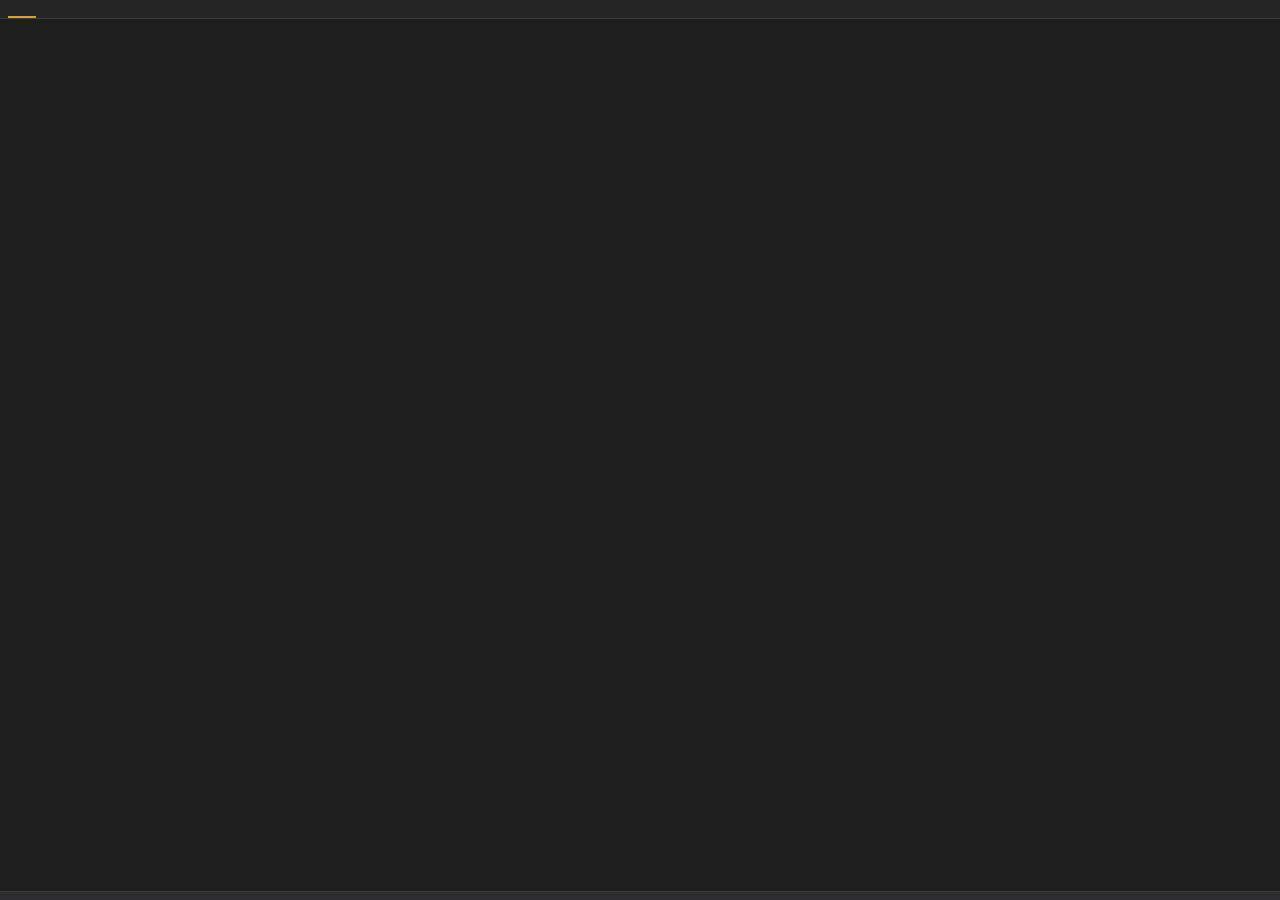
==== ui/index.html @ 59f413dc "Open the GUI from the label, and make both lists say more The window menu put DalSegno's items in a " ====
<!DOCTYPE html>
<html>
<head>
  <meta charset="utf-8">
  <meta http-equiv="Content-Security-Policy"
        content="default-src 'none'; style-src 'self'; script-src 'self';">
  <link rel="stylesheet" href="style.css">
  <title>DeskPilot</title>
</head>
<body>

<div id="tabs">
  <button class="tab active" data-tab="hotkeys" id="tabBtnHotkeys"></button>
  <button class="tab" data-tab="rules" id="tabBtnRules"></button>
  <button class="tab" data-tab="settings" id="tabBtnSettings"></button>
</div>

<div id="main">

  <section id="tab-hotkeys" class="tabpane active">
    <div class="inner">
      <h2 id="hkH"></h2>
      <p class="help" id="hkHelp"></p>
      <div id="hkList"></div>

      <h2 id="prefixH"></h2>
      <p class="help" id="prefixHelp"></p>
      <div id="prefixList"></div>
    </div>
  </section>

  <section id="tab-rules" class="tabpane">
    <div class="inner">
      <h2 id="rulesH"></h2>
      <p class="help" id="rulesHelp"></p>
      <div class="tablewrap">
        <table id="rulesTable">
          <thead><tr>
            <th id="thExe"></th>
            <th id="thTitle"></th>
            <th id="thDesktop"></th>
            <th style="text-align:center" id="thFollow"></th>
            <th></th>
          </tr></thead>
          <tbody id="rulesBody"></tbody>
        </table>
      </div>
      <p>
        <button id="btnAddRule" class="small"></button>
        <button id="btnSaveRules" class="small primary"></button>
        <span id="rulesDirty" class="dirty"></span>
      </p>

      <h2 id="winsH"></h2>
      <p class="help" id="winsHelp"></p>
      <div class="tablewrap">
        <table>
          <thead><tr>
            <th id="thWinProgram"></th><th id="thWinTitle"></th>
            <th id="thWinDesktop"></th><th></th>
          </tr></thead>
          <tbody id="winBody"></tbody>
        </table>
      </div>
      <p><button id="btnRefreshWins" class="small"></button></p>
    </div>
  </section>

  <section id="tab-settings" class="tabpane">
    <div class="inner">
      <h2 id="menuH"></h2>
      <p class="help" id="menuHelp"></p>
      <label class="toggle"><input type="checkbox" id="tglTitleMenu"> <span id="lblTitleMenu"></span></label>
      <div class="field">
        <label><span id="lblMenuModifier"></span>
          <input id="inMenuModifier" class="short"></label>
        <label><span id="lblMenuButton"></span>
          <input id="inMenuButton" class="short"></label>
      </div>
      <label class="toggle"><input type="checkbox" id="tglWholeWindow"> <span id="lblWholeWindow"></span></label>
      <p class="help" id="wholeWindowHelp"></p>
      <div class="field">
        <label><span id="lblExclude"></span>
          <input id="inExclude" class="wide"></label>
      </div>
      <p class="help" id="excludeHelp"></p>

      <h2 id="taskbarH"></h2>
      <label class="toggle"><input type="checkbox" id="tglNameInTray"> <span id="lblNameInTray"></span></label>
      <label class="toggle"><input type="checkbox" id="tglWheel"> <span id="lblWheel"></span></label>
      <p class="help" id="wheelHelp"></p>
      <label class="toggle"><input type="checkbox" id="tglArrows"> <span id="lblArrows"></span></label>
      <p class="help" id="arrowsHelp"></p>

      <h2 id="langH"></h2>
      <p class="help" id="langHelp"></p>
      <label class="radio"><input type="radio" name="lang" value="en"> English</label>
      <label class="radio"><input type="radio" name="lang" value="sv"> Svenska</label>

      <h2 id="filesH"></h2>
      <button id="btnOpenConfig" class="small"></button>
      <button id="btnReload" class="small"></button>
    </div>
  </section>

</div>

<div id="statusbar"><span id="status"></span></div>

<script src="app.js"></script>
</body>
</html>
---- ui/style.css ----
:root {
  --bg:        #1e1e1e;
  --bg2:       #252526;
  --bg3:       #2d2d30;
  --border:    #3c3c3c;
  --text:      #d4d4d4;
  --text-dim:  #9a9a9a;
  --accent:    #c9a34a;   /* segno gold, matching the icon */
  --accent2:   #e0b95c;
  --green:     #2ea043;
  --red:       #d63232;
}
* { box-sizing: border-box; margin: 0; padding: 0; }
html, body { height: 100%; }
body {
  font: 13px "Segoe UI", sans-serif;
  background: var(--bg);
  color: var(--text);
  display: flex;
  flex-direction: column;
  overflow: hidden;
}

/* ── topbar ──────────────────────────────────────────────────────────── */
#topbar {
  display: flex;
  align-items: center;
  gap: 14px;
  padding: 8px 12px;
  background: var(--bg3);
  border-bottom: 1px solid var(--border);
}
#logo { font-size: 20px; color: var(--accent); line-height: 1; }
#appname { font-weight: 600; font-size: 14px; margin-right: 10px; }
#appname .sub { font-weight: 400; color: var(--text-dim); }
#langSel { padding: 3px 6px; }
.spacer { flex: 1; }

button {
  font: inherit;
  color: var(--text);
  background: var(--bg2);
  border: 1px solid var(--border);
  border-radius: 4px;
  padding: 5px 12px;
  cursor: pointer;
}
button:hover { background: #37373d; }
button:disabled { opacity: .45; cursor: default; }
button.primary { background: var(--accent); border-color: var(--accent2); color: #1e1e1e; font-weight: 600; }
button.primary:hover { background: var(--accent2); }
button.small { padding: 2px 8px; font-size: 12px; }
th.selcol, td.selcol { width: 28px; text-align: center; }
.hkrow { display: flex; align-items: center; gap: 12px; margin: 4px 0; }
.hkcombo { white-space: nowrap; font-variant-numeric: tabular-nums; }
.hkkey { width: 90px; }
.hklbl { color: var(--text-dim); }
button.danger-armed { background: var(--red); border-color: #f05050; color: #fff; }

.toggle {
  display: inline-flex;
  align-items: center;
  gap: 6px;
  cursor: pointer;
  color: var(--text-dim);
  user-select: none;
  white-space: nowrap;
}
.toggle input { accent-color: var(--accent); cursor: pointer; }
.toggle:hover { color: var(--text); }

/* ── tabs ────────────────────────────────────────────────────────────── */
#tabs {
  display: flex;
  gap: 2px;
  background: var(--bg2);
  border-bottom: 1px solid var(--border);
  padding: 0 8px;
}
#tabs .tab {
  background: none;
  border: none;
  border-bottom: 2px solid transparent;
  border-radius: 0;
  color: var(--text-dim);
  padding: 8px 14px;
}
#tabs .tab:hover { color: var(--text); }
#tabs .tab.active { color: var(--accent2); border-bottom-color: var(--accent); }

/* ── panes ───────────────────────────────────────────────────────────── */
#main { flex: 1; min-height: 0; display: flex; }
.tabpane { display: none; flex: 1; min-width: 0; flex-direction: column; }
.tabpane.active { display: flex; }
.pane-head {
  display: flex;
  align-items: center;
  gap: 10px;
  padding: 8px 12px;
}
.pane-head label { color: var(--text-dim); }
.hint { color: var(--text-dim); font-style: italic; }
select, input[type=text], textarea {
  font: inherit;
  color: var(--text);
  background: var(--bg2);
  border: 1px solid var(--border);
  border-radius: 4px;
  padding: 4px 8px;
}
select:focus, input[type=text]:focus, textarea:focus { outline: 1px solid var(--accent); }

.tablewrap { flex: 1; overflow: auto; min-height: 0; }
table { width: 100%; border-collapse: collapse; }
th {
  position: sticky;
  top: 0;
  background: var(--bg3);
  text-align: left;
  font-size: 11px;
  text-transform: uppercase;
  letter-spacing: .5px;
  color: var(--text-dim);
  padding: 6px 10px;
  border-bottom: 1px solid var(--border);
  z-index: 1;
}
td {
  padding: 6px 10px;
  border-bottom: 1px solid #2a2a2a;
  vertical-align: middle;
}
tbody tr:hover { background: var(--bg3); }
td.num { text-align: right; font-variant-numeric: tabular-nums; color: var(--text-dim); white-space: nowrap; }
td.actions { text-align: right; white-space: nowrap; }
td.actions button { margin-left: 6px; }
.ellip { max-width: 420px; overflow: hidden; text-overflow: ellipsis; white-space: nowrap; }
.empty-row td { color: var(--text-dim); font-style: italic; }

.badge {
  display: inline-block;
  font-size: 11px;
  border-radius: 3px;
  padding: 1px 6px;
  background: var(--bg3);
  border: 1px solid var(--border);
  color: var(--text-dim);
}
.badge.rule { color: var(--accent2); border-color: var(--accent); }
.ok { color: var(--green); }
.dim { color: var(--text-dim); }
/* our own settings window: listed so it can be seen, greyed because window
   rules never touch it (see ownWinTip) */
tr.own td { color: var(--text-dim); }

/* ── rules ───────────────────────────────────────────────────────────── */
#tab-rules, #tab-settings { overflow-y: auto; display: none; }
#tab-rules.active, #tab-settings.active { display: block; }
/* every pane gets the same breathing room, and scrolls on its own */
.inner {
  padding: 18px 26px 26px;
  max-width: 900px;
  flex: 1;
  min-height: 0;
  overflow-y: auto;
}
.inner > h2:first-child { margin-top: 4px; }
#tab-rules h2, #tab-settings h2 {
  font-size: 12px;
  text-transform: uppercase;
  letter-spacing: .5px;
  color: var(--text-dim);
  margin: 18px 0 6px;
}
#tab-rules h2:first-child, #tab-settings h2:first-child { margin-top: 0; }
#tab-rules p.help, #tab-settings p.help { color: var(--text-dim); margin: 4px 0 10px; }
.radio {
  display: flex;
  align-items: center;
  gap: 6px;
  margin: 6px 0;
  cursor: pointer;
  user-select: none;
}
.radio input { accent-color: var(--accent); cursor: pointer; }
#rulesTable input[type=text] { width: 100%; }
#rulesTable td.alias { width: 180px; }
#rulesTable td.rx { width: 60px; text-align: center; }
#rulesTable td.del { width: 40px; text-align: center; }
.ignore-grid { display: flex; gap: 16px; }
.ignore-grid > div { flex: 1; }
.ignore-grid textarea { width: 100%; height: 110px; resize: vertical; font-family: Consolas, monospace; font-size: 12px; }
#rulesFooter { display: flex; align-items: center; gap: 12px; margin-top: 14px; }
#rulesDirty { color: var(--accent2); font-style: italic; }

/* ── statusbar ───────────────────────────────────────────────────────── */
#statusbar {
  padding: 4px 12px;
  background: var(--bg3);
  border-top: 1px solid var(--border);
  color: var(--text-dim);
  font-size: 12px;
  display: flex;
  gap: 14px;
}
#statusbar .warn { color: #e0b95c; }

/* ── DeskPilot additions ─────────────────────────────────────────────── */
.field { display: flex; flex-wrap: wrap; gap: 18px; margin: 6px 0 10px; }
.field label { display: flex; align-items: center; gap: 8px; color: var(--text-dim); }
input.short { width: 110px; }
input.wide { width: 340px; }
td input.wide { width: 100%; box-sizing: border-box; }
.dirty { margin-left: 10px; color: var(--warn, #d19a2f); font-size: 12px; }
.hkrow input.hkkey { width: 150px; }
#rulesTable td { vertical-align: middle; }
#rulesTable select.r-desktop { width: 64px; }
#rulesTable input.r-exe { width: 150px; }
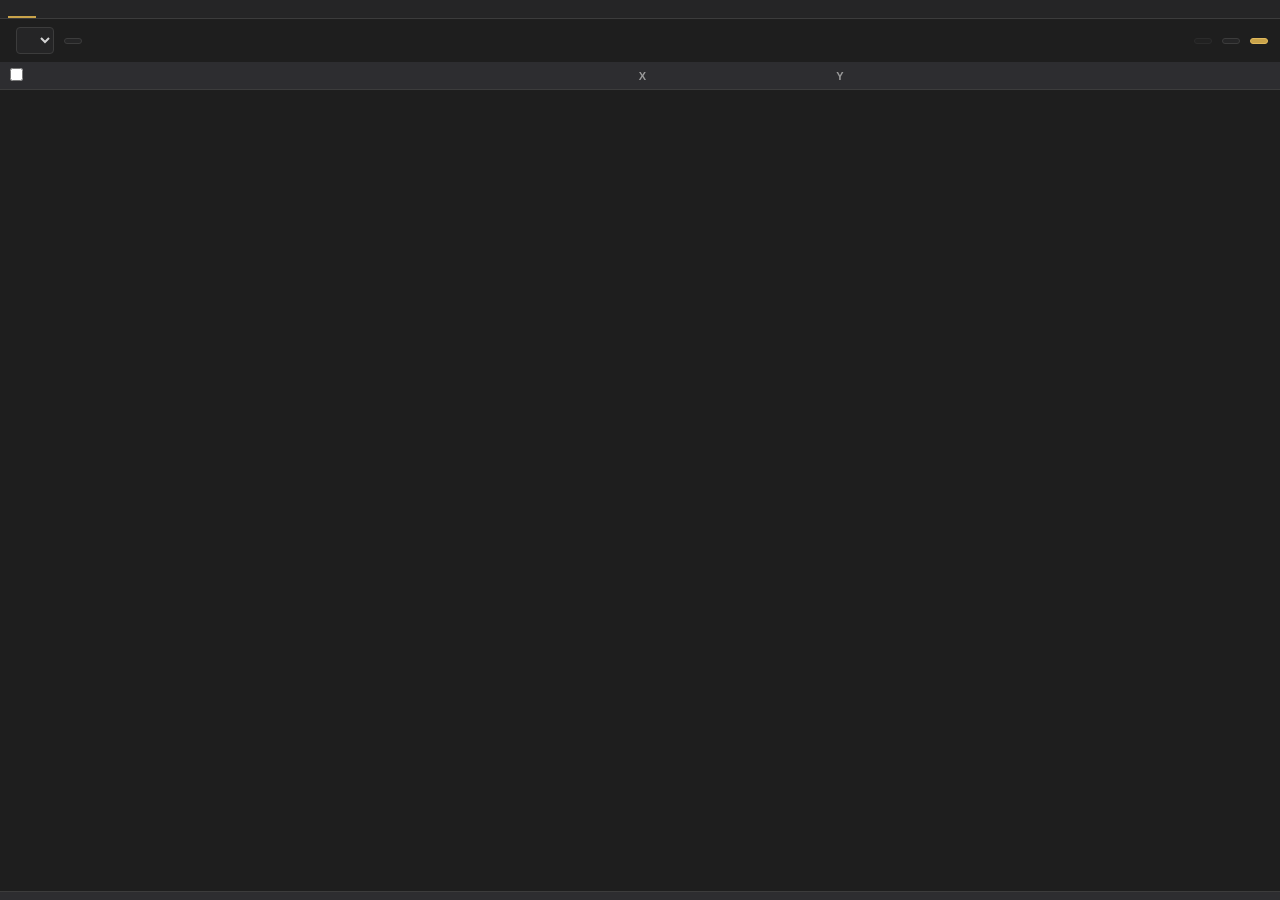
==== commit 5ed11df3: "Rules and positions in one list, one save/rule dialog, maximized windows, rules-only programs - Maxi" ====
--- a/ui/index.html
+++ b/ui/index.html
@@ -1,96 +1,96 @@
 <!DOCTYPE html>
-<html>
+<html lang="en">
 <head>
-  <meta charset="utf-8">
-  <meta http-equiv="Content-Security-Policy"
-        content="default-src 'none'; style-src 'self'; script-src 'self';">
-  <link rel="stylesheet" href="style.css">
-  <title>DeskPilot</title>
+<meta charset="utf-8">
+<title>DalSegno Window Keeper</title>
+<link rel="stylesheet" href="style.css">
 </head>
 <body>
 
 <div id="tabs">
-  <button class="tab active" data-tab="hotkeys" id="tabBtnHotkeys"></button>
-  <button class="tab" data-tab="rules" id="tabBtnRules"></button>
+  <button class="tab active" data-tab="positions" id="tabBtnPositions"></button>
+  <button class="tab" data-tab="windows" id="tabBtnWindows"></button>
   <button class="tab" data-tab="settings" id="tabBtnSettings"></button>
 </div>
 
 <div id="main">
 
-  <section id="tab-hotkeys" class="tabpane active">
-    <div class="inner">
-      <h2 id="hkH"></h2>
-      <p class="help" id="hkHelp"></p>
-      <div id="hkList"></div>
-
-      <h2 id="prefixH"></h2>
-      <p class="help" id="prefixHelp"></p>
-      <div id="prefixList"></div>
+  <section id="tab-positions" class="tabpane active">
+    <div class="pane-head">
+      <label><span id="lblSetup"></span>&nbsp;<select id="setupSel"></select></label>
+      <button id="btnAddRule" class="small"></button>
+      <span class="spacer"></span>
+      <button id="btnForgetSel" class="small" disabled></button>
+      <button id="btnSaveAll" class="small"></button>
+      <button id="btnApplyAll" class="small primary"></button>
+    </div>
+    <div class="tablewrap">
+      <table id="posTable">
+        <thead><tr>
+          <th class="selcol"><input type="checkbox" id="selAllPos"></th>
+          <th id="thWindow"></th><th id="thIdentity"></th>
+          <th style="text-align:center" id="thActive"></th>
+          <th style="text-align:right" id="thX">X</th>
+          <th style="text-align:right" id="thY">Y</th>
+          <th style="text-align:right" id="thWidth"></th>
+          <th style="text-align:right" id="thHeight"></th>
+          <th></th>
+        </tr></thead>
+        <tbody id="posBody"></tbody>
+      </table>
     </div>
   </section>
 
-  <section id="tab-rules" class="tabpane">
-    <div class="inner">
-      <h2 id="rulesH"></h2>
-      <p class="help" id="rulesHelp"></p>
-      <div class="tablewrap">
-        <table id="rulesTable">
-          <thead><tr>
-            <th id="thExe"></th>
-            <th id="thTitle"></th>
-            <th id="thDesktop"></th>
-            <th style="text-align:center" id="thFollow"></th>
-            <th></th>
-          </tr></thead>
-          <tbody id="rulesBody"></tbody>
-        </table>
-      </div>
-      <p>
-        <button id="btnAddRule" class="small"></button>
-        <button id="btnSaveRules" class="small primary"></button>
-        <span id="rulesDirty" class="dirty"></span>
-      </p>
-
-      <h2 id="winsH"></h2>
-      <p class="help" id="winsHelp"></p>
-      <div class="tablewrap">
-        <table>
-          <thead><tr>
-            <th id="thWinProgram"></th><th id="thWinTitle"></th>
-            <th id="thWinDesktop"></th><th></th>
-          </tr></thead>
-          <tbody id="winBody"></tbody>
-        </table>
-      </div>
-      <p><button id="btnRefreshWins" class="small"></button></p>
+  <section id="tab-windows" class="tabpane">
+    <div class="pane-head">
+      <span class="hint" id="winsHint"></span>
+      <span class="spacer"></span>
+      <button id="btnRefresh" class="small"></button>
+    </div>
+    <div class="tablewrap">
+      <table>
+        <thead><tr>
+          <th id="thProgram"></th><th id="thTitle"></th>
+          <th id="thIdentity2"></th><th id="thSaved"></th><th></th>
+        </tr></thead>
+        <tbody id="winBody"></tbody>
+      </table>
     </div>
   </section>
 
   <section id="tab-settings" class="tabpane">
     <div class="inner">
-      <h2 id="menuH"></h2>
-      <p class="help" id="menuHelp"></p>
-      <label class="toggle"><input type="checkbox" id="tglTitleMenu"> <span id="lblTitleMenu"></span></label>
-      <div class="field">
-        <label><span id="lblMenuModifier"></span>
-          <input id="inMenuModifier" class="short"></label>
-        <label><span id="lblMenuButton"></span>
-          <input id="inMenuButton" class="short"></label>
+      <h2 id="behaveH"></h2>
+      <label class="toggle"><input type="checkbox" id="tglMove"> <span id="lblMove"></span></label><br>
+      <label class="toggle"><input type="checkbox" id="tglSave"> <span id="lblSave"></span></label><br>
+      <label class="toggle"><input type="checkbox" id="tglModOnly"> <span id="lblModOnly"></span></label>
+      <p class="help" id="modOnlyHelp"></p>
+      <label class="toggle"><input type="checkbox" id="tglNotify"> <span id="lblNotify"></span></label>
+
+      <h2 id="managedH"></h2>
+      <label class="toggle"><input type="checkbox" id="tglOnlyRules"> <span id="lblOnlyRules"></span></label>
+      <p class="help" id="onlyRulesHelp"></p>
+      <h3 id="onlyRulesExeH"></h3>
+      <p class="help" id="onlyRulesExeHelp"></p>
+      <div class="ignore-grid"><div>
+        <textarea id="txtRulesOnlyExe" spellcheck="false" placeholder="msedge.exe"></textarea>
+      </div></div>
+      <h3 id="ignoreH"></h3>
+      <div class="ignore-grid">
+        <div>
+          <p class="help" id="ignExeHelp"></p>
+          <textarea id="txtIgnoreExe" spellcheck="false" placeholder="mstsc.exe"></textarea>
+        </div>
+        <div>
+          <p class="help" id="ignTitleHelp"></p>
+          <textarea id="txtIgnoreTitle" spellcheck="false" placeholder="Bildfönster"></textarea>
+        </div>
       </div>
-      <label class="toggle"><input type="checkbox" id="tglWholeWindow"> <span id="lblWholeWindow"></span></label>
-      <p class="help" id="wholeWindowHelp"></p>
-      <div class="field">
-        <label><span id="lblExclude"></span>
-          <input id="inExclude" class="wide"></label>
-      </div>
-      <p class="help" id="excludeHelp"></p>
+      <p class="help" id="managedSavedHint"></p>
 
-      <h2 id="taskbarH"></h2>
-      <label class="toggle"><input type="checkbox" id="tglNameInTray"> <span id="lblNameInTray"></span></label>
-      <label class="toggle"><input type="checkbox" id="tglWheel"> <span id="lblWheel"></span></label>
-      <p class="help" id="wheelHelp"></p>
-      <label class="toggle"><input type="checkbox" id="tglArrows"> <span id="lblArrows"></span></label>
-      <p class="help" id="arrowsHelp"></p>
+      <h2 id="hkH"></h2>
+      <p class="help" id="hkHelp"></p>
+      <div id="hkList"></div>
 
       <h2 id="langH"></h2>
       <p class="help" id="langHelp"></p>
@@ -98,14 +98,16 @@
       <label class="radio"><input type="radio" name="lang" value="sv"> Svenska</label>
 
       <h2 id="filesH"></h2>
-      <button id="btnOpenConfig" class="small"></button>
-      <button id="btnReload" class="small"></button>
+      <p>
+        <button id="btnOpenPositions" class="small"></button>
+        <button id="btnOpenConfig" class="small"></button>
+      </p>
     </div>
   </section>
 
 </div>
 
-<div id="statusbar"><span id="status"></span></div>
+<div id="statusbar"><span id="status"></span><span class="spacer"></span><span id="statusPause"></span></div>
 
 <script src="app.js"></script>
 </body>
--- a/ui/style.css
+++ b/ui/style.css
@@ -149,31 +149,40 @@
 .badge.rule { color: var(--accent2); border-color: var(--accent); }
 .ok { color: var(--green); }
 .dim { color: var(--text-dim); }
-/* our own settings window: listed so it can be seen, greyed because window
-   rules never touch it (see ownWinTip) */
-tr.own td { color: var(--text-dim); }
-
-/* ── rules ───────────────────────────────────────────────────────────── */
-#tab-rules, #tab-settings { overflow-y: auto; display: none; }
-#tab-rules.active, #tab-settings.active { display: block; }
-/* every pane gets the same breathing room, and scrolls on its own */
-.inner {
-  padding: 18px 26px 26px;
-  max-width: 900px;
-  flex: 1;
-  min-height: 0;
-  overflow-y: auto;
-}
-.inner > h2:first-child { margin-top: 4px; }
-#tab-rules h2, #tab-settings h2 {
+
+/* ── positions list: rules edited in place ───────────────────────────── */
+#posBody td.applies { white-space: nowrap; }
+#posBody td.applies .pre, #posBody td.applies .post { color: var(--text-dim); }
+#posBody td.applies .r-pattern { width: 240px; margin: 0 6px; padding: 2px 6px; }
+#posBody td.applies label.rx {
+  margin-left: 10px;
+  color: var(--text-dim);
+  font-size: 11px;
+  cursor: pointer;
+  user-select: none;
+}
+#posBody td.applies label.rx input { accent-color: var(--accent); vertical-align: middle; }
+#posBody td.active { text-align: center; }
+#posBody td.active input { accent-color: var(--accent); cursor: pointer; }
+#posBody tr.off td { opacity: .55; }
+#posBody tr.off td.active { opacity: 1; }
+#posBody td.nopos { text-align: center; font-style: italic; }
+#posBody tr.new { background: var(--bg3); }
+
+/* ── settings ────────────────────────────────────────────────────────── */
+#tab-settings { overflow-y: auto; display: none; }
+#tab-settings.active { display: block; }
+#tab-settings .inner { padding: 12px 16px; max-width: 860px; }
+#tab-settings h2 {
   font-size: 12px;
   text-transform: uppercase;
   letter-spacing: .5px;
   color: var(--text-dim);
   margin: 18px 0 6px;
 }
-#tab-rules h2:first-child, #tab-settings h2:first-child { margin-top: 0; }
-#tab-rules p.help, #tab-settings p.help { color: var(--text-dim); margin: 4px 0 10px; }
+#tab-settings h2:first-child { margin-top: 0; }
+#tab-settings h3 { font-size: 12px; color: var(--text-dim); margin: 12px 0 4px; font-weight: 600; }
+#tab-settings p.help { color: var(--text-dim); margin: 4px 0 10px; }
 .radio {
   display: flex;
   align-items: center;
@@ -183,15 +192,9 @@
   user-select: none;
 }
 .radio input { accent-color: var(--accent); cursor: pointer; }
-#rulesTable input[type=text] { width: 100%; }
-#rulesTable td.alias { width: 180px; }
-#rulesTable td.rx { width: 60px; text-align: center; }
-#rulesTable td.del { width: 40px; text-align: center; }
 .ignore-grid { display: flex; gap: 16px; }
 .ignore-grid > div { flex: 1; }
-.ignore-grid textarea { width: 100%; height: 110px; resize: vertical; font-family: Consolas, monospace; font-size: 12px; }
-#rulesFooter { display: flex; align-items: center; gap: 12px; margin-top: 14px; }
-#rulesDirty { color: var(--accent2); font-style: italic; }
+.ignore-grid textarea { width: 100%; height: 90px; resize: vertical; font-family: Consolas, monospace; font-size: 12px; }
 
 /* ── statusbar ───────────────────────────────────────────────────────── */
 #statusbar {
@@ -204,15 +207,3 @@
   gap: 14px;
 }
 #statusbar .warn { color: #e0b95c; }
-
-/* ── DeskPilot additions ─────────────────────────────────────────────── */
-.field { display: flex; flex-wrap: wrap; gap: 18px; margin: 6px 0 10px; }
-.field label { display: flex; align-items: center; gap: 8px; color: var(--text-dim); }
-input.short { width: 110px; }
-input.wide { width: 340px; }
-td input.wide { width: 100%; box-sizing: border-box; }
-.dirty { margin-left: 10px; color: var(--warn, #d19a2f); font-size: 12px; }
-.hkrow input.hkkey { width: 150px; }
-#rulesTable td { vertical-align: middle; }
-#rulesTable select.r-desktop { width: 64px; }
-#rulesTable input.r-exe { width: 150px; }
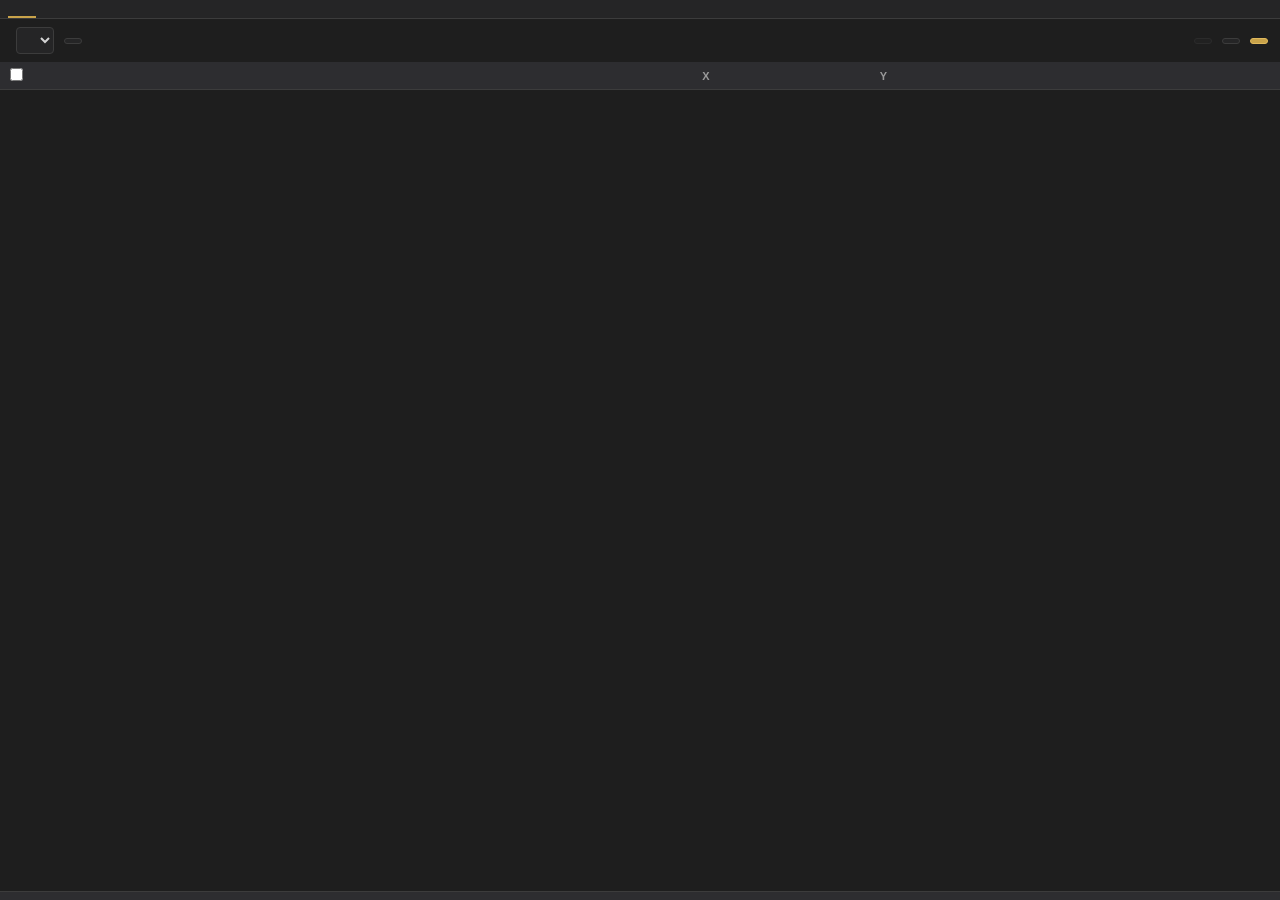
==== commit be2f70ae: "DalSegno Window Manager 2.0.0: DalSegno and DeskPilot merged One core (config, window identity, rule" ====
--- a/ui/index.html
+++ b/ui/index.html
@@ -2,7 +2,7 @@
 <html lang="en">
 <head>
 <meta charset="utf-8">
-<title>DalSegno Window Keeper</title>
+<title>DalSegno Window Manager</title>
 <link rel="stylesheet" href="style.css">
 </head>
 <body>
@@ -10,6 +10,7 @@
 <div id="tabs">
   <button class="tab active" data-tab="positions" id="tabBtnPositions"></button>
   <button class="tab" data-tab="windows" id="tabBtnWindows"></button>
+  <button class="tab" data-tab="desktops" id="tabBtnDesktops"></button>
   <button class="tab" data-tab="settings" id="tabBtnSettings"></button>
 </div>
 
@@ -30,6 +31,7 @@
           <th class="selcol"><input type="checkbox" id="selAllPos"></th>
           <th id="thWindow"></th><th id="thIdentity"></th>
           <th style="text-align:center" id="thActive"></th>
+          <th id="thDesktop" class="deskcol"></th>
           <th style="text-align:right" id="thX">X</th>
           <th style="text-align:right" id="thY">Y</th>
           <th style="text-align:right" id="thWidth"></th>
@@ -51,6 +53,7 @@
       <table>
         <thead><tr>
           <th id="thProgram"></th><th id="thTitle"></th>
+          <th id="thWinDesktop" class="deskcol"></th>
           <th id="thIdentity2"></th><th id="thSaved"></th><th></th>
         </tr></thead>
         <tbody id="winBody"></tbody>
@@ -58,8 +61,44 @@
     </div>
   </section>
 
+  <section id="tab-desktops" class="tabpane">
+    <div class="inner">
+      <p class="help warn" id="dllNote" hidden></p>
+      <h2 id="dhkH"></h2>
+      <p class="help" id="dhkHelp"></p>
+      <div id="dhkList"></div>
+      <h2 id="prefixH"></h2>
+      <p class="help" id="prefixHelp"></p>
+      <div id="prefixList"></div>
+
+      <h2 id="taskbarH"></h2>
+      <label class="toggle"><input type="checkbox" id="tglNameInTray"> <span id="lblNameInTray"></span></label><br>
+      <label class="toggle"><input type="checkbox" id="tglWheel"> <span id="lblWheel"></span></label>
+      <p class="help" id="wheelHelp"></p>
+      <label class="toggle"><input type="checkbox" id="tglArrows"> <span id="lblArrows"></span></label>
+      <p class="help" id="arrowsHelp"></p>
+    </div>
+  </section>
+
   <section id="tab-settings" class="tabpane">
     <div class="inner">
+      <h2 id="modulesH"></h2>
+      <p class="help" id="modulesHelp"></p>
+      <label class="toggle"><input type="checkbox" id="tglModPositions"> <span id="lblModPositions"></span></label><br>
+      <label class="toggle"><input type="checkbox" id="tglModDesktops"> <span id="lblModDesktops"></span></label>
+
+      <h2 id="menuH"></h2>
+      <p class="help" id="menuHelp"></p>
+      <label class="toggle"><input type="checkbox" id="tglMenuOn"> <span id="lblMenuOn"></span></label>
+      <div class="field">
+        <label><span id="lblMenuModifier"></span> <input id="inMenuModifier" class="short"></label>
+        <label><span id="lblMenuButton"></span> <input id="inMenuButton" class="short"></label>
+      </div>
+      <label class="toggle"><input type="checkbox" id="tglMenuWhole"> <span id="lblMenuWhole"></span></label>
+      <p class="help" id="menuWholeHelp"></p>
+      <div class="field"><label><span id="lblMenuExclude"></span> <input id="inMenuExclude" class="wide"></label></div>
+      <p class="help" id="menuExcludeHelp"></p>
+
       <h2 id="behaveH"></h2>
       <label class="toggle"><input type="checkbox" id="tglMove"> <span id="lblMove"></span></label><br>
       <label class="toggle"><input type="checkbox" id="tglSave"> <span id="lblSave"></span></label><br>
@@ -101,6 +140,7 @@
       <p>
         <button id="btnOpenPositions" class="small"></button>
         <button id="btnOpenConfig" class="small"></button>
+        <button id="btnReload" class="small"></button>
       </p>
     </div>
   </section>
--- a/ui/style.css
+++ b/ui/style.css
@@ -20,20 +20,6 @@
   flex-direction: column;
   overflow: hidden;
 }
-
-/* ── topbar ──────────────────────────────────────────────────────────── */
-#topbar {
-  display: flex;
-  align-items: center;
-  gap: 14px;
-  padding: 8px 12px;
-  background: var(--bg3);
-  border-bottom: 1px solid var(--border);
-}
-#logo { font-size: 20px; color: var(--accent); line-height: 1; }
-#appname { font-weight: 600; font-size: 14px; margin-right: 10px; }
-#appname .sub { font-weight: 400; color: var(--text-dim); }
-#langSel { padding: 3px 6px; }
 .spacer { flex: 1; }
 
 button {
@@ -50,10 +36,12 @@
 button.primary { background: var(--accent); border-color: var(--accent2); color: #1e1e1e; font-weight: 600; }
 button.primary:hover { background: var(--accent2); }
 button.small { padding: 2px 8px; font-size: 12px; }
+button.tiny { padding: 0 5px; font-size: 11px; line-height: 18px; }
 th.selcol, td.selcol { width: 28px; text-align: center; }
 .hkrow { display: flex; align-items: center; gap: 12px; margin: 4px 0; }
 .hkcombo { white-space: nowrap; font-variant-numeric: tabular-nums; }
 .hkkey { width: 90px; }
+.hkkey.wide { width: 130px; }
 .hklbl { color: var(--text-dim); }
 button.danger-armed { background: var(--red); border-color: #f05050; color: #fff; }
 
@@ -68,6 +56,10 @@
 }
 .toggle input { accent-color: var(--accent); cursor: pointer; }
 .toggle:hover { color: var(--text); }
+.field { display: flex; gap: 18px; flex-wrap: wrap; margin: 8px 0; }
+.field label { color: var(--text-dim); display: inline-flex; align-items: center; gap: 6px; }
+.field input.short { width: 110px; }
+.field input.wide { width: 420px; max-width: 100%; }
 
 /* ── tabs ────────────────────────────────────────────────────────────── */
 #tabs {
@@ -100,7 +92,7 @@
 }
 .pane-head label { color: var(--text-dim); }
 .hint { color: var(--text-dim); font-style: italic; }
-select, input[type=text], textarea {
+select, input[type=text], input:not([type]), textarea {
   font: inherit;
   color: var(--text);
   background: var(--bg2);
@@ -108,7 +100,7 @@
   border-radius: 4px;
   padding: 4px 8px;
 }
-select:focus, input[type=text]:focus, textarea:focus { outline: 1px solid var(--accent); }
+select:focus, input:focus, textarea:focus { outline: 1px solid var(--accent); }
 
 .tablewrap { flex: 1; overflow: auto; min-height: 0; }
 table { width: 100%; border-collapse: collapse; }
@@ -149,13 +141,15 @@
 .badge.rule { color: var(--accent2); border-color: var(--accent); }
 .ok { color: var(--green); }
 .dim { color: var(--text-dim); }
+body.no-desktops .deskcol, body.no-desktops td.deskcell { display: none; }
 
 /* ── positions list: rules edited in place ───────────────────────────── */
 #posBody td.applies { white-space: nowrap; }
 #posBody td.applies .pre, #posBody td.applies .post { color: var(--text-dim); }
-#posBody td.applies .r-pattern { width: 240px; margin: 0 6px; padding: 2px 6px; }
+#posBody td.applies .r-pattern { width: 220px; margin: 0 6px; padding: 2px 6px; }
+#posBody td.applies .r-exe { width: 120px; margin: 0 6px; padding: 2px 6px; }
 #posBody td.applies label.rx {
-  margin-left: 10px;
+  margin-left: 8px;
   color: var(--text-dim);
   font-size: 11px;
   cursor: pointer;
@@ -164,25 +158,31 @@
 #posBody td.applies label.rx input { accent-color: var(--accent); vertical-align: middle; }
 #posBody td.active { text-align: center; }
 #posBody td.active input { accent-color: var(--accent); cursor: pointer; }
+#posBody td.deskcell { white-space: nowrap; }
+#posBody td.deskcell select { padding: 2px 4px; }
+#posBody td.deskcell label { color: var(--text-dim); font-size: 11px; margin-left: 6px; cursor: pointer; }
+#posBody td.deskcell label input { accent-color: var(--accent); vertical-align: middle; }
 #posBody tr.off td { opacity: .55; }
 #posBody tr.off td.active { opacity: 1; }
 #posBody td.nopos { text-align: center; font-style: italic; }
 #posBody tr.new { background: var(--bg3); }
-
-/* ── settings ────────────────────────────────────────────────────────── */
-#tab-settings { overflow-y: auto; display: none; }
-#tab-settings.active { display: block; }
-#tab-settings .inner { padding: 12px 16px; max-width: 860px; }
-#tab-settings h2 {
+#winBody td.deskcell select { padding: 2px 4px; }
+
+/* ── settings-like panes ─────────────────────────────────────────────── */
+#tab-settings, #tab-desktops { overflow-y: auto; display: none; }
+#tab-settings.active, #tab-desktops.active { display: block; }
+#tab-settings .inner, #tab-desktops .inner { padding: 12px 16px; max-width: 860px; }
+#tab-settings h2, #tab-desktops h2 {
   font-size: 12px;
   text-transform: uppercase;
   letter-spacing: .5px;
   color: var(--text-dim);
   margin: 18px 0 6px;
 }
-#tab-settings h2:first-child { margin-top: 0; }
+#tab-settings h2:first-child, #tab-desktops h2:first-child { margin-top: 0; }
 #tab-settings h3 { font-size: 12px; color: var(--text-dim); margin: 12px 0 4px; font-weight: 600; }
-#tab-settings p.help { color: var(--text-dim); margin: 4px 0 10px; }
+#tab-settings p.help, #tab-desktops p.help { color: var(--text-dim); margin: 4px 0 10px; }
+p.help.warn { color: #e0b95c; }
 .radio {
   display: flex;
   align-items: center;
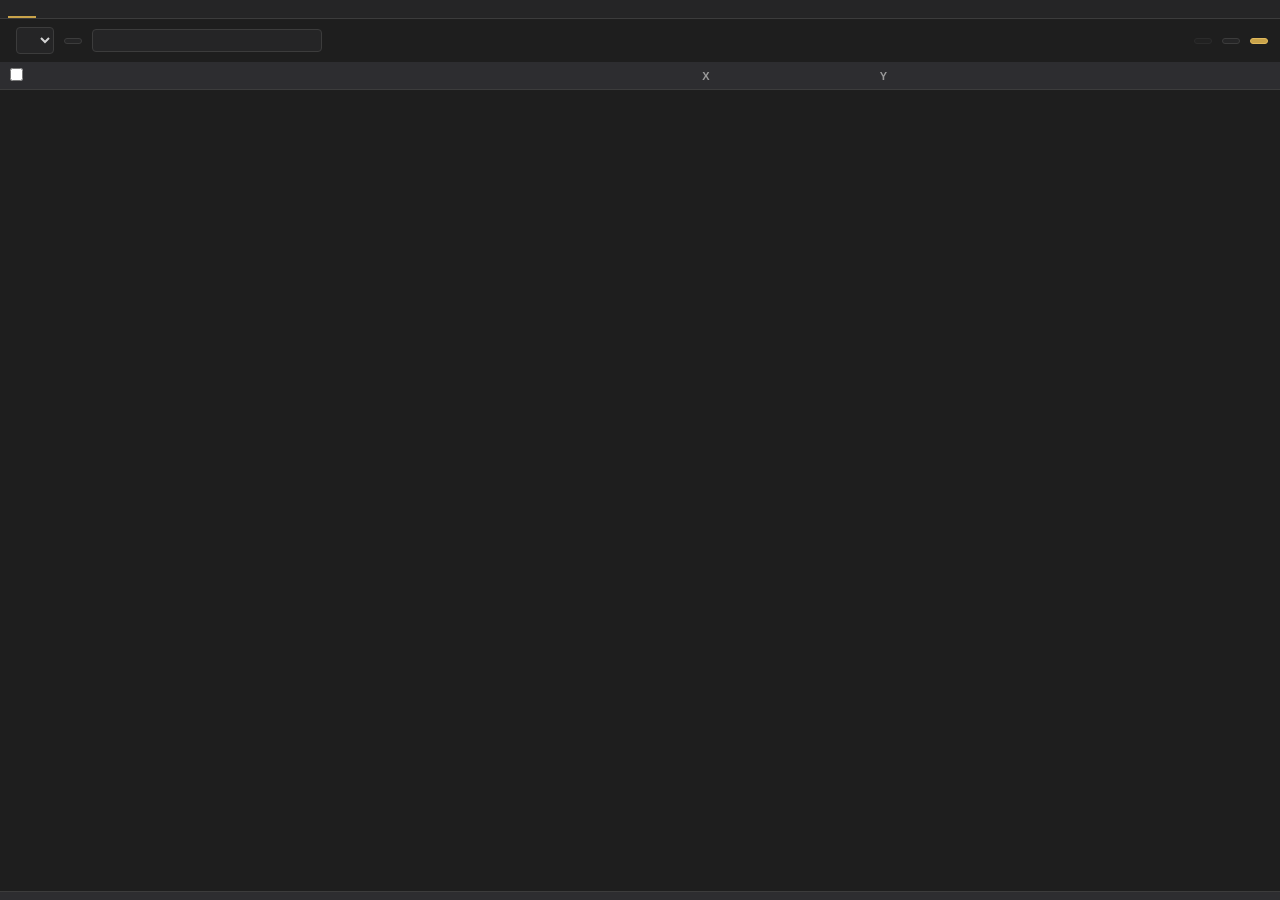
==== commit b02dfa90: "Keep windows on screen: rescue Office windows that open off every monitor Word (and the other Office" ====
--- a/ui/index.html
+++ b/ui/index.html
@@ -20,6 +20,7 @@
     <div class="pane-head">
       <label><span id="lblSetup"></span>&nbsp;<select id="setupSel"></select></label>
       <button id="btnAddRule" class="small"></button>
+      <input type="search" id="posFilter" class="filter" spellcheck="false" autocomplete="off">
       <span class="spacer"></span>
       <button id="btnForgetSel" class="small" disabled></button>
       <button id="btnSaveAll" class="small"></button>
@@ -105,6 +106,8 @@
       <label class="toggle"><input type="checkbox" id="tglModOnly"> <span id="lblModOnly"></span></label>
       <p class="help" id="modOnlyHelp"></p>
       <label class="toggle"><input type="checkbox" id="tglNotify"> <span id="lblNotify"></span></label>
+      <label class="toggle"><input type="checkbox" id="tglOnScreen"> <span id="lblOnScreen"></span></label>
+      <p class="help" id="onScreenHelp"></p>
 
       <h2 id="managedH"></h2>
       <label class="toggle"><input type="checkbox" id="tglOnlyRules"> <span id="lblOnlyRules"></span></label>
--- a/ui/style.css
+++ b/ui/style.css
@@ -92,7 +92,7 @@
 }
 .pane-head label { color: var(--text-dim); }
 .hint { color: var(--text-dim); font-style: italic; }
-select, input[type=text], input:not([type]), textarea {
+select, input[type=text], input[type=search], input:not([type]), textarea {
   font: inherit;
   color: var(--text);
   background: var(--bg2);
@@ -101,6 +101,8 @@
   padding: 4px 8px;
 }
 select:focus, input:focus, textarea:focus { outline: 1px solid var(--accent); }
+.pane-head input.filter { width: 230px; padding: 3px 8px; }
+.pane-head input.filter::-webkit-search-cancel-button { filter: invert(.75); cursor: pointer; }
 
 .tablewrap { flex: 1; overflow: auto; min-height: 0; }
 table { width: 100%; border-collapse: collapse; }
@@ -156,6 +158,8 @@
   user-select: none;
 }
 #posBody td.applies label.rx input { accent-color: var(--accent); vertical-align: middle; }
+#posBody td.ident { white-space: nowrap; }
+#posBody td.ident .cls { font-family: Consolas, monospace; font-size: 12px; color: var(--text-dim); margin-left: 6px; }
 #posBody td.active { text-align: center; }
 #posBody td.active input { accent-color: var(--accent); cursor: pointer; }
 #posBody td.deskcell { white-space: nowrap; }
@@ -167,6 +171,7 @@
 #posBody td.nopos { text-align: center; font-style: italic; }
 #posBody tr.new { background: var(--bg3); }
 #winBody td.deskcell select { padding: 2px 4px; }
+#winBody tr.own td { opacity: .45; }
 
 /* ── settings-like panes ─────────────────────────────────────────────── */
 #tab-settings, #tab-desktops { overflow-y: auto; display: none; }
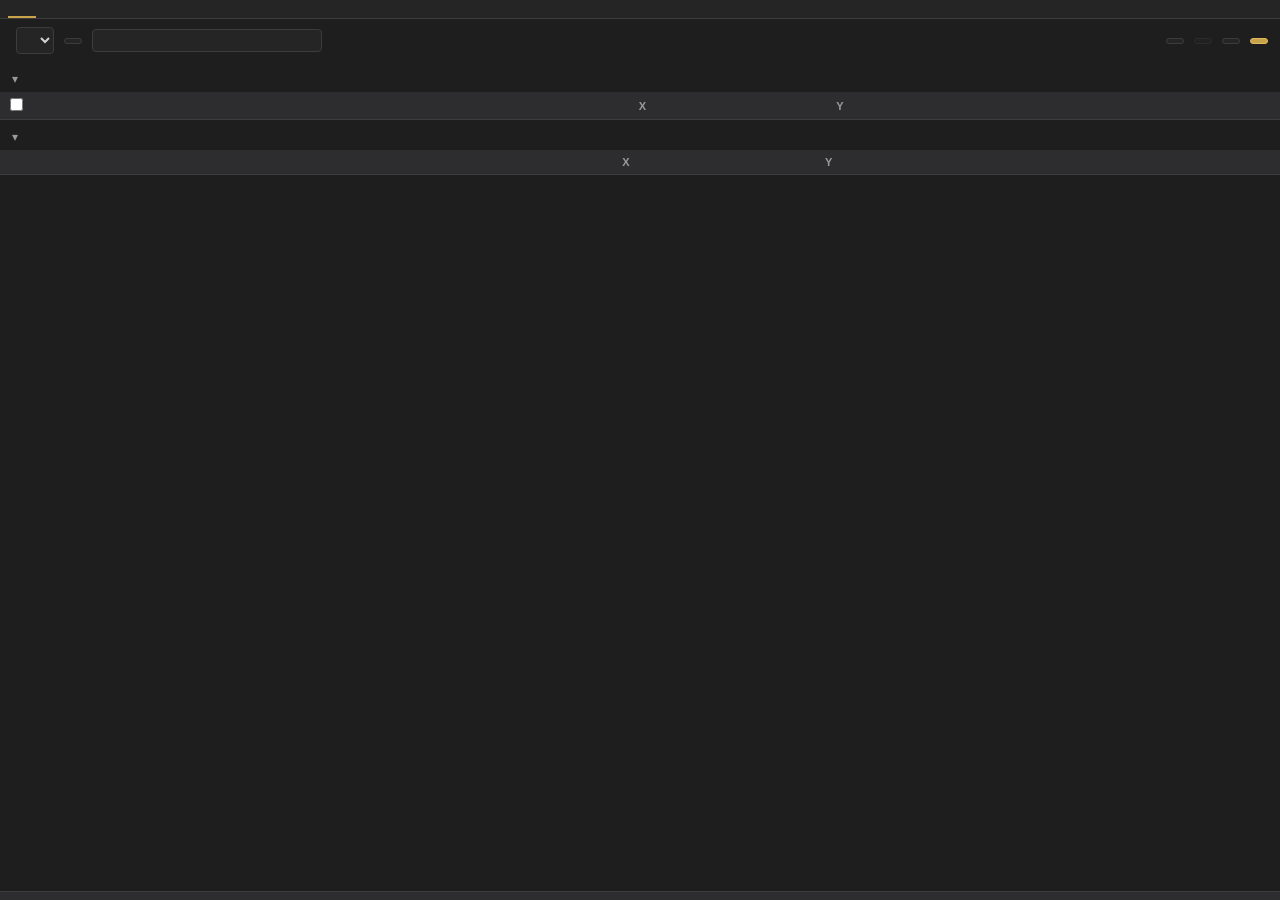
==== commit 3d863b17: "2.0.3: hand-moved windows stay put, stuck-modifier fix, one Windows tab A window moved by hand was p" ====
--- a/ui/index.html
+++ b/ui/index.html
@@ -8,29 +8,34 @@
 <body>
 
 <div id="tabs">
-  <button class="tab active" data-tab="positions" id="tabBtnPositions"></button>
-  <button class="tab" data-tab="windows" id="tabBtnWindows"></button>
+  <button class="tab active" data-tab="windows" id="tabBtnWindows"></button>
   <button class="tab" data-tab="desktops" id="tabBtnDesktops"></button>
   <button class="tab" data-tab="settings" id="tabBtnSettings"></button>
 </div>
 
 <div id="main">
 
-  <section id="tab-positions" class="tabpane active">
+  <section id="tab-windows" class="tabpane active">
     <div class="pane-head">
       <label><span id="lblSetup"></span>&nbsp;<select id="setupSel"></select></label>
       <button id="btnAddRule" class="small"></button>
       <input type="search" id="posFilter" class="filter" spellcheck="false" autocomplete="off">
       <span class="spacer"></span>
+      <button id="btnRefresh" class="small"></button>
       <button id="btnForgetSel" class="small" disabled></button>
       <button id="btnSaveAll" class="small"></button>
       <button id="btnApplyAll" class="small primary"></button>
     </div>
     <div class="tablewrap">
+
+      <!-- section 1: the rows DalSegno acts on - rules and program positions -->
+      <div class="sect" id="sectRules" data-sect="rules">
+        <span class="tri">▾</span><span class="lbl" id="sectRulesLbl"></span><span class="count" id="sectRulesCount"></span>
+      </div>
       <table id="posTable">
         <thead><tr>
           <th class="selcol"><input type="checkbox" id="selAllPos"></th>
-          <th id="thWindow"></th><th id="thIdentity"></th>
+          <th id="thWindow"></th>
           <th style="text-align:center" id="thActive"></th>
           <th id="thDesktop" class="deskcol"></th>
           <th style="text-align:right" id="thX">X</th>
@@ -41,24 +46,24 @@
         </tr></thead>
         <tbody id="posBody"></tbody>
       </table>
-    </div>
-  </section>
 
-  <section id="tab-windows" class="tabpane">
-    <div class="pane-head">
-      <span class="hint" id="winsHint"></span>
-      <span class="spacer"></span>
-      <button id="btnRefresh" class="small"></button>
-    </div>
-    <div class="tablewrap">
-      <table>
+      <!-- section 2: open windows no row above covers -->
+      <div class="sect" id="sectFree" data-sect="free">
+        <span class="tri">▾</span><span class="lbl" id="sectFreeLbl"></span><span class="count" id="sectFreeCount"></span>
+      </div>
+      <table id="winTable">
         <thead><tr>
           <th id="thProgram"></th><th id="thTitle"></th>
           <th id="thWinDesktop" class="deskcol"></th>
-          <th id="thIdentity2"></th><th id="thSaved"></th><th></th>
+          <th style="text-align:right" id="thX2">X</th>
+          <th style="text-align:right" id="thY2">Y</th>
+          <th style="text-align:right" id="thWidth2"></th>
+          <th style="text-align:right" id="thHeight2"></th>
+          <th></th>
         </tr></thead>
         <tbody id="winBody"></tbody>
       </table>
+
     </div>
   </section>
 
--- a/ui/style.css
+++ b/ui/style.css
@@ -159,11 +159,38 @@
 }
 #posBody td.applies label.rx input { accent-color: var(--accent); vertical-align: middle; }
 #posBody td.ident { white-space: nowrap; }
-#posBody td.ident .cls { font-family: Consolas, monospace; font-size: 12px; color: var(--text-dim); margin-left: 6px; }
+#posBody td.applies .cls { font-family: Consolas, monospace; font-size: 12px; color: var(--text-dim); margin-left: 8px; }
+#posBody td.num .badge { margin-left: 6px; }
+#posBody tr.inert td { opacity: .6; }   /* a rule just created here, no desktop or position yet */
+#posBody td.applies .open { font-size: 11px; color: var(--text-dim); margin-left: 8px; cursor: default; }
+
+/* ── the two sections of the Windows tab ────────────────────────────── */
+.sect {
+  display: flex;
+  align-items: center;
+  gap: 8px;
+  padding: 10px 12px 6px;
+  font-size: 12px;
+  text-transform: uppercase;
+  letter-spacing: .5px;
+  color: var(--accent2);
+  cursor: pointer;
+  user-select: none;
+  background: var(--bg);
+}
+.sect:hover { color: var(--accent); }
+.sect .tri { width: 12px; display: inline-block; color: var(--text-dim); }
+.sect .count { color: var(--text-dim); text-transform: none; letter-spacing: 0; }
+.sect.collapsed .tri { transform: rotate(-90deg); }
+.sect + table[hidden] { display: none; }
+#winTable { margin-bottom: 12px; }
+#winBody td.title { max-width: 520px; overflow: hidden; text-overflow: ellipsis; white-space: nowrap; }
 #posBody td.active { text-align: center; }
 #posBody td.active input { accent-color: var(--accent); cursor: pointer; }
 #posBody td.deskcell { white-space: nowrap; }
 #posBody td.deskcell select { padding: 2px 4px; }
+#posBody td.deskcell select:disabled, #posBody td.deskcell label input:disabled { opacity: .4; }
+#posBody td.active input:disabled { opacity: .4; cursor: default; }
 #posBody td.deskcell label { color: var(--text-dim); font-size: 11px; margin-left: 6px; cursor: pointer; }
 #posBody td.deskcell label input { accent-color: var(--accent); vertical-align: middle; }
 #posBody tr.off td { opacity: .55; }
@@ -171,7 +198,6 @@
 #posBody td.nopos { text-align: center; font-style: italic; }
 #posBody tr.new { background: var(--bg3); }
 #winBody td.deskcell select { padding: 2px 4px; }
-#winBody tr.own td { opacity: .45; }
 
 /* ── settings-like panes ─────────────────────────────────────────────── */
 #tab-settings, #tab-desktops { overflow-y: auto; display: none; }
